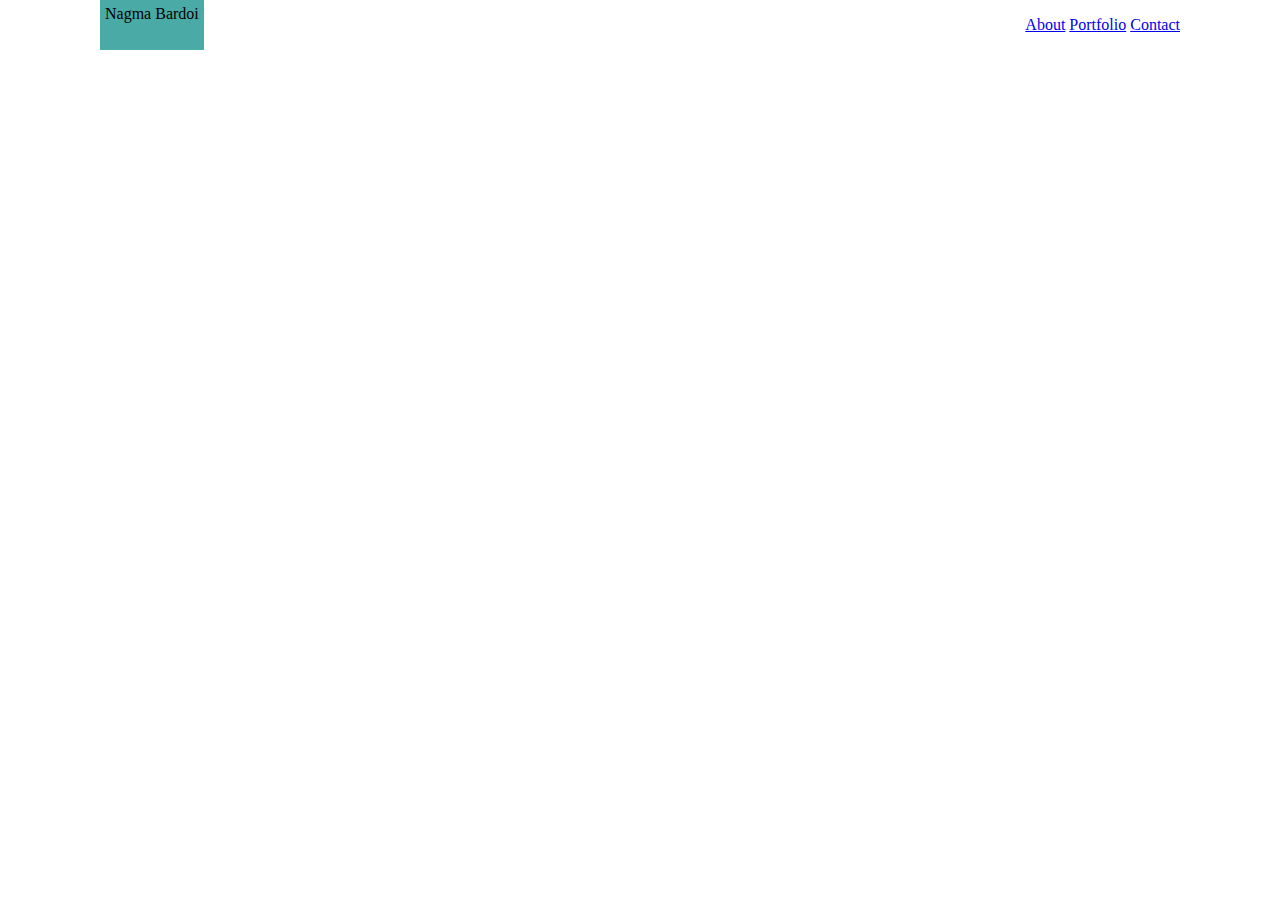
==== Contact.html @ f3ef0072 "first draft" ====
<!DOCTYPE html>
<html lang="en">
<head>
    <meta charset="UTF-8">
    <meta name="viewport" content="width=device-width, initial-scale=1.0">
    <meta http-equiv="X-UA-Compatible" content="ie=edge">
    <title>Contact</title>
    <link rel="stylesheet" type="text/css" href="style.css">
</head>
<div>
<body>
 <header> 
     <p class="name">Nagma Bardoi</p>
 <nav>
     <ul class="navigation">
         <il> <a class= "nav-link" href="/Users/Nagma/Desktop/UTSA Full Stack Flex/Homework/Homework 1/Recommended/index.html">About</a></il>
         <il> <a class= "nav-link" href="/Users/Nagma/Desktop/UTSA Full Stack Flex/Homework/Homework 1/Recommended/Portfolio.html">Portfolio</a></il>
         <il> <a class= "nav-link" href="/Users/Nagma/Desktop/UTSA Full Stack Flex/Homework/Homework 1/Recommended/Contact.html">Contact</a></il>
     </ul>
 </nav>
</header>
</body>
</div>
</html>
---- style.css ----
#background{
    background-color: #746373;
}
header{
    position: fixed;
    background-color:#ffffff;
    font-family: 'Georgia', Times, Times New Roman, serif;
    border: #cccccc;
    height: 50px;
    width: 100%;
    top: 0;
    left: 0;
    right: 0;

}
.name{
    background-color: #4aaaa5;
    float: left;
    text-align: center;
    font-family: 'Georgia', Times, Times New Roman, serif;
    height: 40px;
    margin-top: 0;
    padding: 5px;
    margin-left: 100px;
}
.navigation{
    text-align: center;
    float: right;
    margin-right: 100px;
}

#content{
    background-color: white;
    margin: 100px;
    height: 960px;
}
#image{
    height: 300px;
    width: 300px;
    float: left;
}
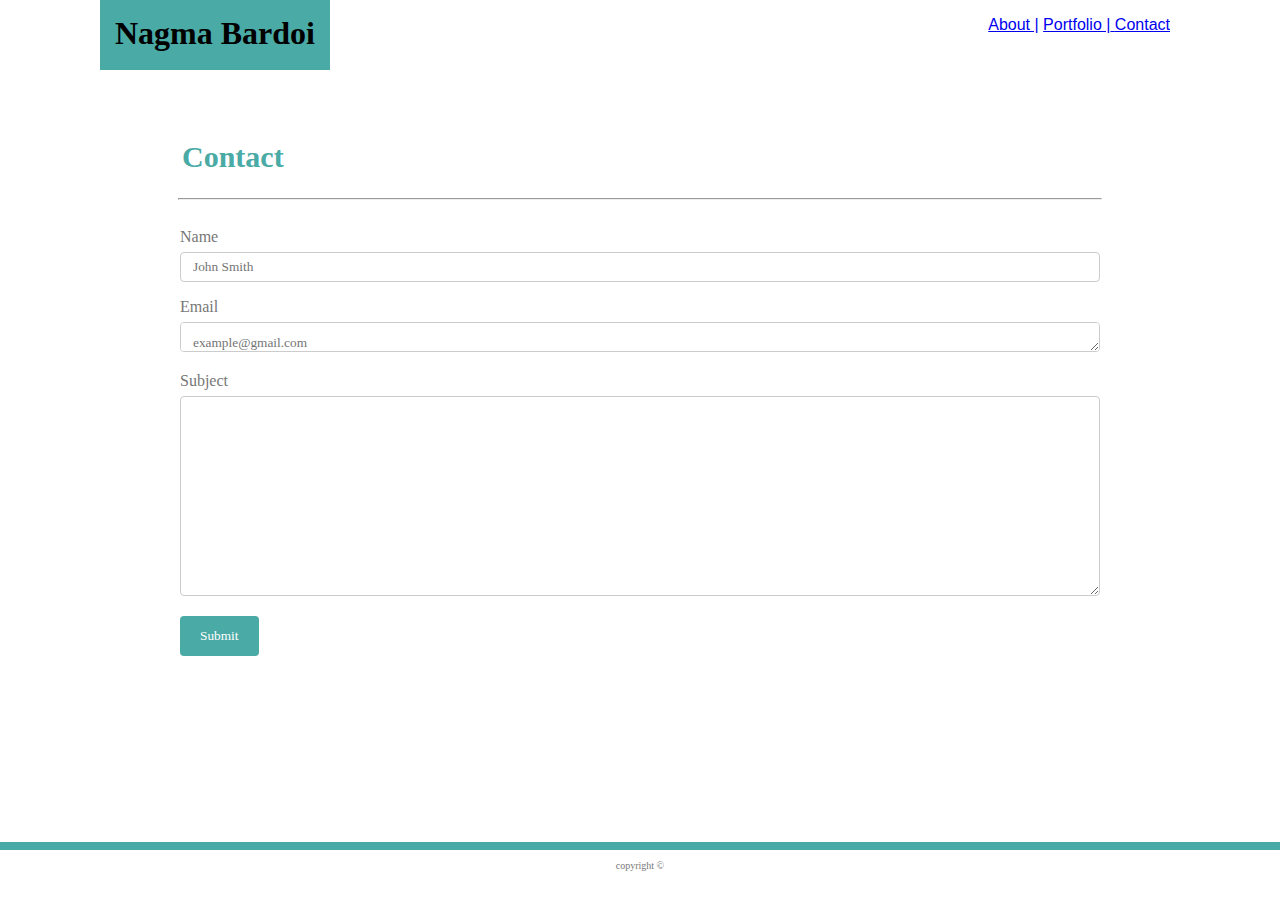
==== commit 12e2eae7: "finished the about me and contact pages" ====
--- a/Contact.html
+++ b/Contact.html
@@ -5,20 +5,56 @@
     <meta name="viewport" content="width=device-width, initial-scale=1.0">
     <meta http-equiv="X-UA-Compatible" content="ie=edge">
     <title>Contact</title>
-    <link rel="stylesheet" type="text/css" href="style.css">
+    <link rel="stylesheet" type="text/css" href="assets/css/style.css">
 </head>
 <div>
-<body>
+<body id="background">
+<div>
  <header> 
-     <p class="name">Nagma Bardoi</p>
+     <h1 class="name">Nagma Bardoi</h1>
  <nav>
      <ul class="navigation">
-         <il> <a class= "nav-link" href="/Users/Nagma/Desktop/UTSA Full Stack Flex/Homework/Homework 1/Recommended/index.html">About</a></il>
-         <il> <a class= "nav-link" href="/Users/Nagma/Desktop/UTSA Full Stack Flex/Homework/Homework 1/Recommended/Portfolio.html">Portfolio</a></il>
-         <il> <a class= "nav-link" href="/Users/Nagma/Desktop/UTSA Full Stack Flex/Homework/Homework 1/Recommended/Contact.html">Contact</a></il>
+         <il> <a class= "nav-link" href="index.html">About |</a></il>
+         <il> <a class= "nav-link" href="Portfolio.html">Portfolio |</il>
+         <il> <a class= "nav-link" href="Contact.html">Contact</a></il>
      </ul>
  </nav>
 </header>
+</div>
+
+<div id="content">
+<section>
+    <h2>Contact</h2>
+    <hr>
+<div class="container">
+    <form action="action_page.php">
+    
+    <div>
+    <label for="name">Name</label>
+    <input type="text" id="fname" name="name" placeholder="John Smith" style="height:30px"></textarea>
+    </div> 
+    
+    <div>
+    <label for="email">Email</label>
+    <textarea type="text" id="email" name="email" placeholder="example@gmail.com" style="height:30px"></textarea>
+    </div>
+    
+    <div>
+    <label for="subject">Subject</label>
+    <textarea id="subject" name="subject" placeholder="" style="height:200px"></textarea>
+    </div>         
+    
+    <input type="submit" value="Submit">
+
+    </form>
+</div>
+
+</section>
+</div>
 </body>
 </div>
+
+<footer>
+    <p>copyright ©</p>
+</footer>
 </html>--- a/assets/css/style.css
+++ b/assets/css/style.css
@@ -0,0 +1,120 @@
+#background{
+    background: url(https://s3.amazonaws.com/spoonflower/public/design_thumbnails/0487/8473/rsmall_blue_green_moroccan_base_spoonflower_2_shop_preview.png);
+}
+header{
+    position: fixed;
+    background-color:#ffffff;
+    font-family: 'Georgia', Times, Times New Roman, serif;
+    height: 70px;
+    width: 100%;
+    top: 0;
+    left: 0;
+    right: 0;
+    border-bottom: #cccccc
+
+}
+.name{
+    background-color: #4aaaa5;
+    float: left;
+    text-align: center;
+    font-family: 'Georgia', Times, Times New Roman, serif;
+    height: 40px;
+    margin-top: 0;
+    padding: 15px;
+    margin-left: 100px;
+}
+.navigation{
+    color: #777777;
+    font-family: 'Arial', 'Helvetica Neue', Helvetica, sans-serif;
+    text-align: center;
+    float: right;
+    margin-right: 110px;
+}
+
+hr{
+    width: 96%;
+}
+
+h2{
+    height: 50px;
+    padding-left: 22px;
+    margin-bottom: 0;
+    padding-top: 20px;
+    font-size: 30px;
+    font-family: 'Georgia', Times, Times New Roman, serif;
+    color: #4aaaa5;
+
+}
+
+#content{
+    margin-left: auto;
+    margin-right: auto;
+    margin-top: 120px;
+    border: #dddddd;
+    font-family: 'Arial', 'Helvetica Neue', Helvetica, sans-serif;
+    color: #777777;
+    background-color: white;
+    width: 960px;
+    padding-bottom: 10px;
+}
+
+p{
+    margin-left: 22px;
+    margin-right: 22px;
+}
+
+#image{
+    height: 300px;
+    width: 350px;
+    float: left;
+    margin-left: 22px;
+    margin-right: 10px;
+}
+
+footer{
+    text-align: center;
+    font-size: 10px;
+    color: #777777;
+    position: fixed;
+    background-color:#ffffff;
+    font-family: 'Georgia', Times, Times New Roman, serif;
+    border: #666666;
+    height: 50px;
+    width: 100%;
+    bottom: 0;
+    left: 0;
+    right: 0;
+    border-top: 8px solid #4aaaa5
+}
+input[type=text], select, textarea {
+    width: 100%;
+    padding: 12px;
+    border: 1px solid #ccc;
+    border-radius: 4px;
+    box-sizing: border-box; 
+    margin-top: 6px; 
+    margin-bottom: 16px; 
+    resize: vertical;
+    font-family: 'Georgia', Times, Times New Roman, serif;
+  }
+  
+  input[type=submit] {
+    background-color: #4aaaa5;
+    color: white;
+    padding: 12px 20px;
+    border: none;
+    border-radius: 4px;
+    cursor: pointer;
+    font-family: 'Georgia', Times, Times New Roman, serif;
+  }
+
+input[type=submit]:hover {
+    background-color: #4aaaa5;
+    font-family: 'Georgia', Times, Times New Roman, serif;
+  }
+  
+.container {
+    border-radius: 5px;
+    padding: 20px;
+    font-family: 'Georgia', Times, Times New Roman, serif;
+}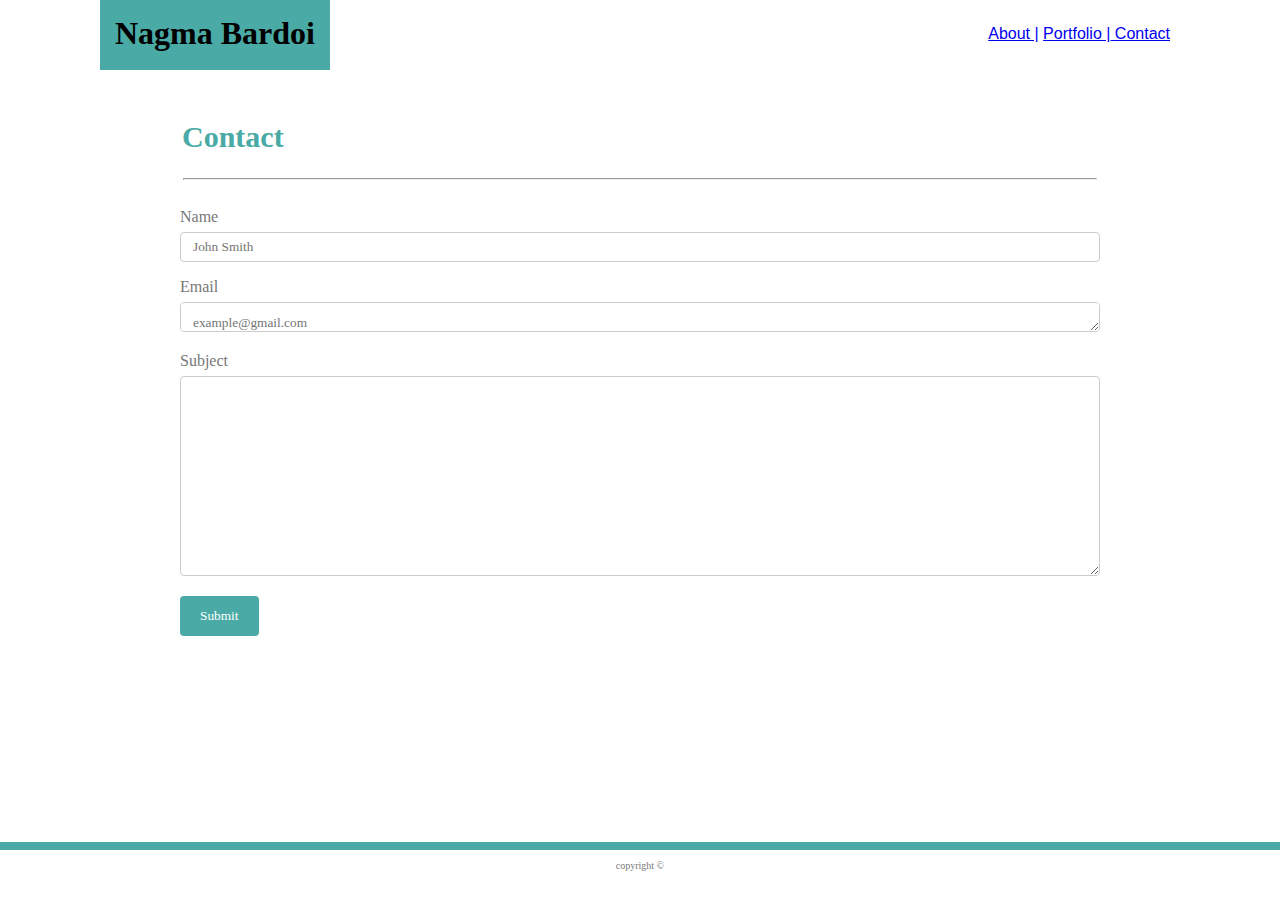
==== commit ef151ab3: "added pictures to portfolio gallery" ====
--- a/Contact.html
+++ b/Contact.html
@@ -27,7 +27,7 @@
     <h2>Contact</h2>
     <hr>
 <div class="container">
-    <form action="action_page.php">
+    <form action="#">
     
     <div>
     <label for="name">Name</label>
@@ -44,7 +44,7 @@
     <textarea id="subject" name="subject" placeholder="" style="height:200px"></textarea>
     </div>         
     
-    <input type="submit" value="Submit">
+    <input type="submit" value="Submit" href="#">
 
     </form>
 </div>
--- a/assets/css/style.css
+++ b/assets/css/style.css
@@ -28,11 +28,12 @@
     font-family: 'Arial', 'Helvetica Neue', Helvetica, sans-serif;
     text-align: center;
     float: right;
+    margin-top: 25px;
     margin-right: 110px;
 }
 
 hr{
-    width: 96%;
+    width: 95%;
 }
 
 h2{
@@ -49,13 +50,14 @@
 #content{
     margin-left: auto;
     margin-right: auto;
-    margin-top: 120px;
+    margin-top: 100px;
     border: #dddddd;
     font-family: 'Arial', 'Helvetica Neue', Helvetica, sans-serif;
     color: #777777;
     background-color: white;
     width: 960px;
     padding-bottom: 10px;
+    margin-bottom: 120px;
 }
 
 p{
@@ -98,7 +100,7 @@
     font-family: 'Georgia', Times, Times New Roman, serif;
   }
   
-  input[type=submit] {
+input[type=submit] {
     background-color: #4aaaa5;
     color: white;
     padding: 12px 20px;
@@ -117,4 +119,55 @@
     border-radius: 5px;
     padding: 20px;
     font-family: 'Georgia', Times, Times New Roman, serif;
+}
+#gallery-image-1{
+    color: #777777;
+    font-family: 'Arial', 'Helvetica Neue', Helvetica, sans-serif;
+    text-align: center;
+    float: left;
+    padding-top: 20px;
+    padding-left: 22px;
+    margin-bottom: 20px;
+}
+
+#gallery-image-2{
+    color: #777777;
+    font-family: 'Arial', 'Helvetica Neue', Helvetica, sans-serif;
+    text-align: center;
+    float: left;
+    padding-top: 20px;
+    padding-left: 30px;
+    padding-right: 200px;
+    margin-bottom: 20px;
+}
+#gallery-image-3{
+    color: #777777;
+    font-family: 'Arial', 'Helvetica Neue', Helvetica, sans-serif;
+    text-align: center;
+    float: left;
+    padding-top: 20px;
+    padding-left: 22px;
+    margin-bottom: 20px;
+}
+#gallery-image-4{
+    color: #777777;
+    font-family: 'Arial', 'Helvetica Neue', Helvetica, sans-serif;
+    text-align: center;
+    float: left;
+    padding-top: 20px;
+    padding-left: 30px;
+    padding-right: 200px;
+    margin-bottom: 20px;
+}
+#gallery-image-5{
+    color: #777777;
+    font-family: 'Arial', 'Helvetica Neue', Helvetica, sans-serif;
+    text-align: center;
+    float: left;
+    padding-top: 20px;
+    padding-left: 22px;
+    margin-bottom: 20px;
+}
+#whitetext {
+    color: white;
 }